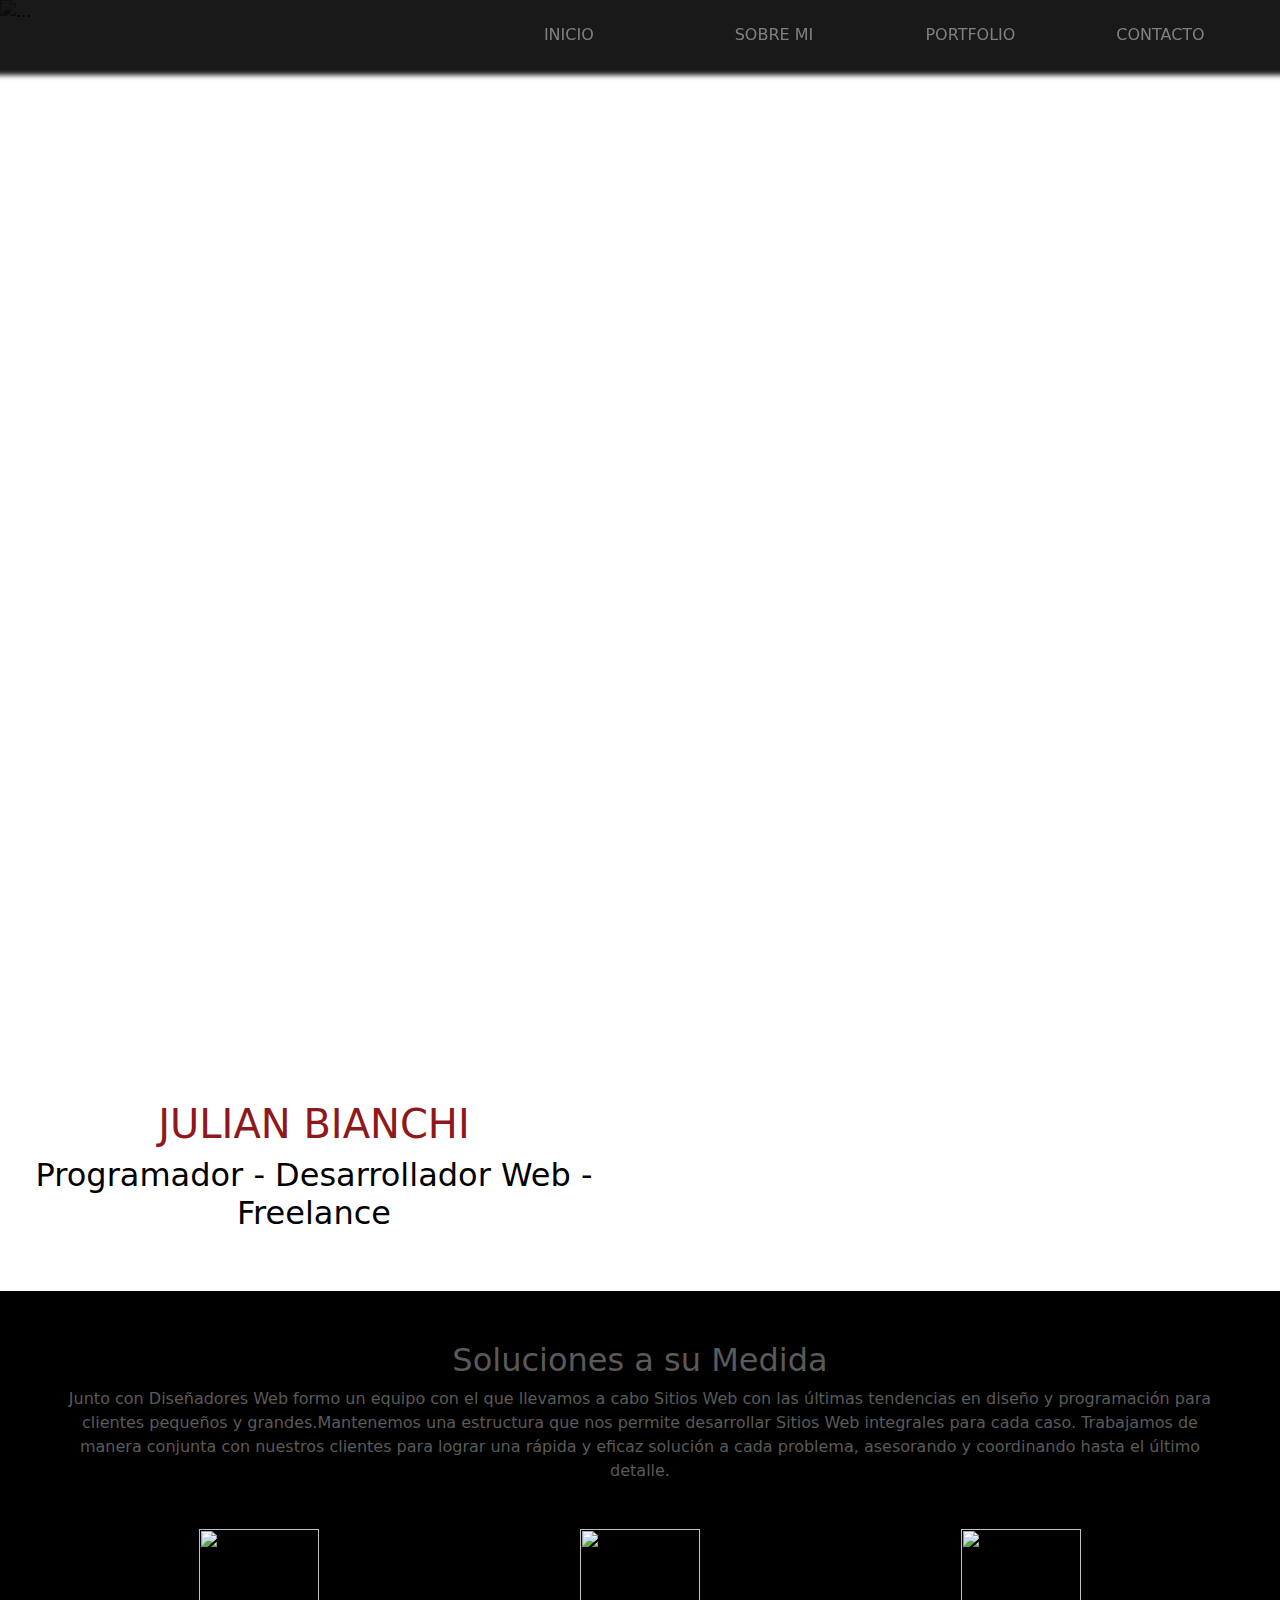
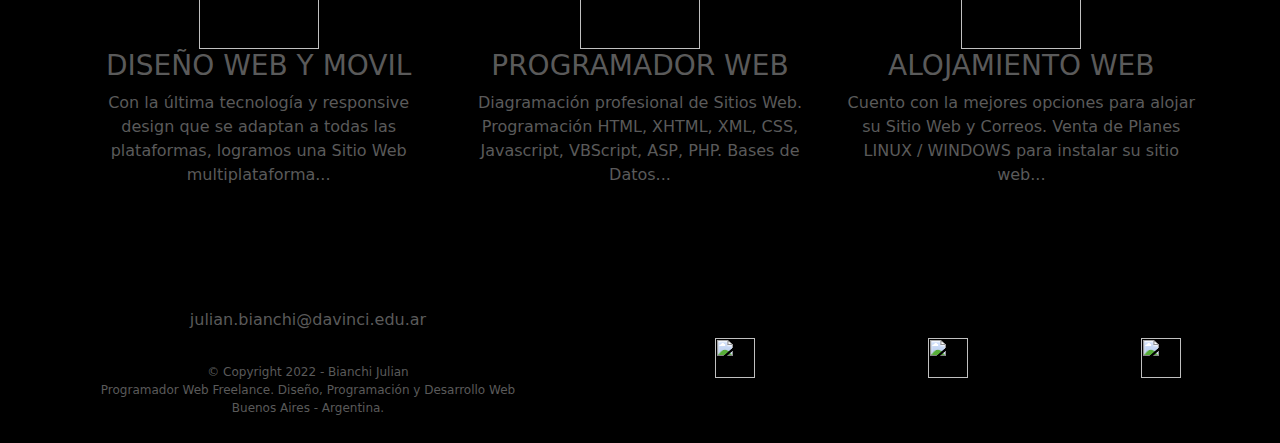
==== index.html @ 10fb080f "primer codigo" ====
<!DOCTYPE html>
<html lang="en">
  <head>
    <meta charset="UTF-8" />
    <meta http-equiv="X-UA-Compatible" content="IE=edge" />
    <meta name="viewport" content="width=device-width, initial-scale=1.0" />
    <title>Document</title>
    <link
      rel="stylesheet"
      href="https://cdn.jsdelivr.net/npm/bootstrap@5.2.2/dist/css/bootstrap.min.css"
    />
    <link rel="stylesheet" href="./Styles.css" />
  </head>
  <body>
    <div class="container-fluid">
      <nav class="navbar navbar-expand-md fixed-top row">
        <div class="container-fluid">
          <div class="container-fluid col">
            <a class="navbar-brand" href="#"
              ><img id="logo" src="./Imagenes/Logo.png" alt=""
            /></a>
          </div>
          <div id="cntbutton" class="col-1">
            <button
              class="navbar-toggler"
              type="button"
              data-bs-toggle="collapse"
              data-bs-target="#menu"
              aria-expanded="false"
              aria-controls="#menu"
            >
              <span class="navbar-toggler-icon"></span>
            </button>
          </div>

          <div
            id="menu"
            class="collapse navbar-collapse col justify-content-end"
          >
            <ul id="form-menu" class="navbar-nav container-fluid row">
              <li class="col">
                <a class="botonmenu" href="#">INICIO</a>
              </li>
              <li class="col">
                <a class="botonmenu" href="#">SOBRE MI</a>
              </li>
              <li class="col"><a class="botonmenu" href="#">PORTFOLIO</a></li>
              <li class="col"><a class="botonmenu" href="#">CONTACTO</a></li>
            </ul>
          </div>
        </div>
      </nav>
    </div>
    <div id="separacionMenuCarrusel" class="row"></div>
    <div
      id="carouselExampleCaptions"
      class="carousel slide"
      data-bs-ride="false"
    >
      <div class="carousel-indicators">
        <button
          type="button"
          data-bs-target="#carouselExampleCaptions"
          data-bs-slide-to="0"
          class="active"
          aria-current="true"
          aria-label="Slide 1"
        ></button>
        <button
          type="button"
          data-bs-target="#carouselExampleCaptions"
          data-bs-slide-to="1"
          aria-label="Slide 2"
        ></button>
        <button
          type="button"
          data-bs-target="#carouselExampleCaptions"
          data-bs-slide-to="2"
          aria-label="Slide 3"
        ></button>
      </div>
      <div class="carousel-inner">
        <div class="carousel-item active">
          <img
            class="img-carrusel"
            src="./Imagenes/Carrusel/Carrusel1.jpg"
            class="d-block w-100"
            alt="..."
          />
          <div class="carousel-caption d-md-block">
            <h5>Julian Bianchi</h5>
            <p>Programador - Desarrollador Web - Freelance</p>
          </div>
        </div>
        <div class="carousel-item">
          <img
            class="img-carrusel"
            src="./Imagenes/Carrusel/Carrusel2.jpg"
            class="d-block w-100"
            alt="..."
          />
          <div class="carousel-caption d-md-block">
            <h5>Web Moderna y Escalable.</h5>
            <p>Desarrollo de Sitios Web Multiplataforma.</p>
          </div>
        </div>
        <div class="carousel-item">
          <img
            class="img-carrusel"
            src="./Imagenes/Carrusel/Carrusel3.jpg"
            class="d-block w-100"
            alt="..."
          />
          <div class="carousel-caption d-md-block">
            <h5>Desempeño en las mejores Herramientas</h5>
            <p>HTML5 - CSS - Frameworks - Javascript.</p>
          </div>
        </div>
      </div>
      <button
        class="carousel-control-prev"
        type="button"
        data-bs-target="#carouselExampleCaptions"
        data-bs-slide="prev"
      >
        <span class="carousel-control-prev-icon" aria-hidden="true"></span>
        <span class="visually-hidden">Previous</span>
      </button>
      <button
        class="carousel-control-next"
        type="button"
        data-bs-target="#carouselExampleCaptions"
        data-bs-slide="next"
      >
        <span class="carousel-control-next-icon" aria-hidden="true"></span>
        <span class="visually-hidden">Next</span>
      </button>
    </div>
    <div id="titulo" class="container-fluid row">
      <div id="titulo-2" class="col-md-6">
        <h1 style="color: rgba(142, 24, 27)">JULIAN BIANCHI</h1>
        <h2>Programador - Desarrollador Web - Freelance</h2>
      </div>
      <div class="col-md-6"><img src="./Imagenes/logo.png" alt="" /></div>
    </div>
    <div
      id="solucionesamedida"
      class="container-fluid row justify-content-center"
    >
      <h2>Soluciones a su Medida</h2>
      <p>
        Junto con Diseñadores Web formo un equipo con el que llevamos a cabo
        Sitios Web con las últimas tendencias en diseño y programación para
        clientes pequeños y grandes.Mantenemos una estructura que nos permite
        desarrollar Sitios Web integrales para cada caso. Trabajamos de manera
        conjunta con nuestros clientes para lograr una rápida y eficaz solución
        a cada problema, asesorando y coordinando hasta el último detalle.
      </p>
      <div class="container-fluid row div-solucionesamedida">
        <div class="container-fluid col-md-4">
          <img src="./Imagenes/Iconografia/responsive.png" alt="" />
          <h3>DISEÑO WEB Y MOVIL</h3>
          <p>
            Con la última tecnología y responsive design que se adaptan a todas
            las plataformas, logramos una Sitio Web multiplataforma...
          </p>
        </div>
        <div class="container-fluid col-md-4">
          <img src="./Imagenes/Iconografia/atomo.png" alt="" />
          <h3>PROGRAMADOR WEB</h3>
          <p>
            Diagramación profesional de Sitios Web. Programación HTML, XHTML,
            XML, CSS, Javascript, VBScript, ASP, PHP. Bases de Datos...
          </p>
        </div>
        <div class="container-fluid col-md-4">
          <img src="./Imagenes/Iconografia/basededatos.png" alt="" />
          <h3>ALOJAMIENTO WEB</h3>
          <p>
            Cuento con la mejores opciones para alojar su Sitio Web y Correos.
            Venta de Planes LINUX / WINDOWS para instalar su sitio web...
          </p>
        </div>
      </div>
    </div>
    <footer class="row">
      <div id="footer" class="container-fluid row">
        <div id="footer-author" class="col-md-6">
          <div>
            <p>julian.bianchi@davinci.edu.ar</p>
            <p style="font-size: 12px">
              © Copyright 2022 - Bianchi Julian <br />
              Programador Web Freelance. Diseño, Programación y Desarrollo Web
              <br />
              Buenos Aires - Argentina.
            </p>
          </div>
        </div>
        <div id="footer-redes" class="col-md-6">
          <div class="row">
            <div class="col-md redes-footer">
              <a id="link-footer" href="#"
                ><img
                  src="./Imagenes/Redes/facebook.png"
                  alt=""
                  id="img-footer"
              /></a>
            </div>
            <div class="col-md redes-footer">
              <a id="link-footer" href="#"
                ><img
                  src="./Imagenes/Redes/instagram.png"
                  alt=""
                  id="img-footer"
              /></a>
            </div>
            <div class="col-md redes-footer">
              <a id="link-footer" href="#"
                ><img
                  src="./Imagenes/Redes/linkedin.png"
                  alt=""
                  id="img-footer"
              /></a>
            </div>
          </div>
        </div>
      </div>
    </footer>
    <script src="	https://cdn.jsdelivr.net/npm/bootstrap@5.2.2/dist/js/bootstrap.bundle.min.js"></script>
  </body>
</html>
---- Styles.css ----
body{
    overflow: overlay;
    overflow-x: hidden;
    color: black;

}

body::-webkit-scrollbar{
    background-color: rgba(0, 0, 0, 0);
    width: 7px;
    overflow: overlay;
}

body::-webkit-scrollbar-thumb{
    background-color: rgba(142, 24, 27, 0.623);
    border-radius: 7px;
}

a{
    text-decoration: none;
    color: grey;
}

.botonmenu:hover{
    color: white;
    transition: 0.3s;
    border-bottom: 1px brown solid;
    border-top: 1px brown solid;
    border-radius: 5px;
    padding-top: 3px;
    padding-bottom: 3px;
}


#logo{
    width: 50px;
    padding-left: 20px;
}

li{
    padding: 15px;
    width: 150px;
    margin-left: 15px;
}

nav{
    box-shadow: 0px 0px 5px 5px rgba(0, 0, 0, 0.900);
    background-color: rgba(0, 0, 0, 0.900);
    
}

.navbar-toggler-icon{
    background-image: url("data:image/svg+xml,%3csvg xmlns='http://www.w3.org/2000/svg' viewBox='0 0 30 30'%3e%3cpath stroke='rgba%28255, 0, 0, 0.5%29' stroke-linecap='round' stroke-miterlimit='10' stroke-width='2' d='M4 7h22M4 15h22M4 23h22'/%3e%3c/svg%3e");
    
}

.navbar-toggler{
    color: rgba(165, 42, 42, 0);
    border: 0px none;
}


#cntbutton{
    margin-right: 50px;
}


.carousel{
    height: 100vh;
    width: 100vw;
}

.slide{
    height: 100vh;
    width: 100vw;
}

.carousel-inner{
    height: 100%;
    width: 100%;
}

.carousel-item{
    height: 100%;
    width: 100%;
}

.img-carrusel{
    display: block;
    width: 100%;
    height: 100%;
    object-fit: cover;
}

#footer {
    box-shadow: 0px 0px 5px 5px rgb(0, 0, 0);
    background-color: rgb(0, 0, 0);
    height: auto;
    color: rgb(90, 90, 90);
}

#footer-author{
    text-align: center;
    padding: 10px;
}

#footer-author p{
    padding-top: 15px;
}

#footer-redes{
    text-align: center;
    padding-top: 35px;
}

#img-footer{
    height: 40px;
    width: 40px;
    margin: 20px;
    border: 1px;
}

#img-footer:hover{
    transition: 0.3s;
    border: 2px brown solid;
    border-radius: 7px;
}

#titulo{
    text-align: center;
    margin-top: 50px;
    margin-bottom: 50px;
}

#titulo-2{
    padding-top: 150px;
}

#solucionesamedida{
    text-align: center;
    background-color: black;
    color: rgb(90, 90, 90);
    width: auto;
    padding: 50px;
}

.div-solucionesamedida{
    width: auto;
    height: auto;
    padding: 30px;
}

.div-solucionesamedida > div > img{
    width: 120px;
    height: 120px;
}

.div-solucionesamedida > div{
   
}
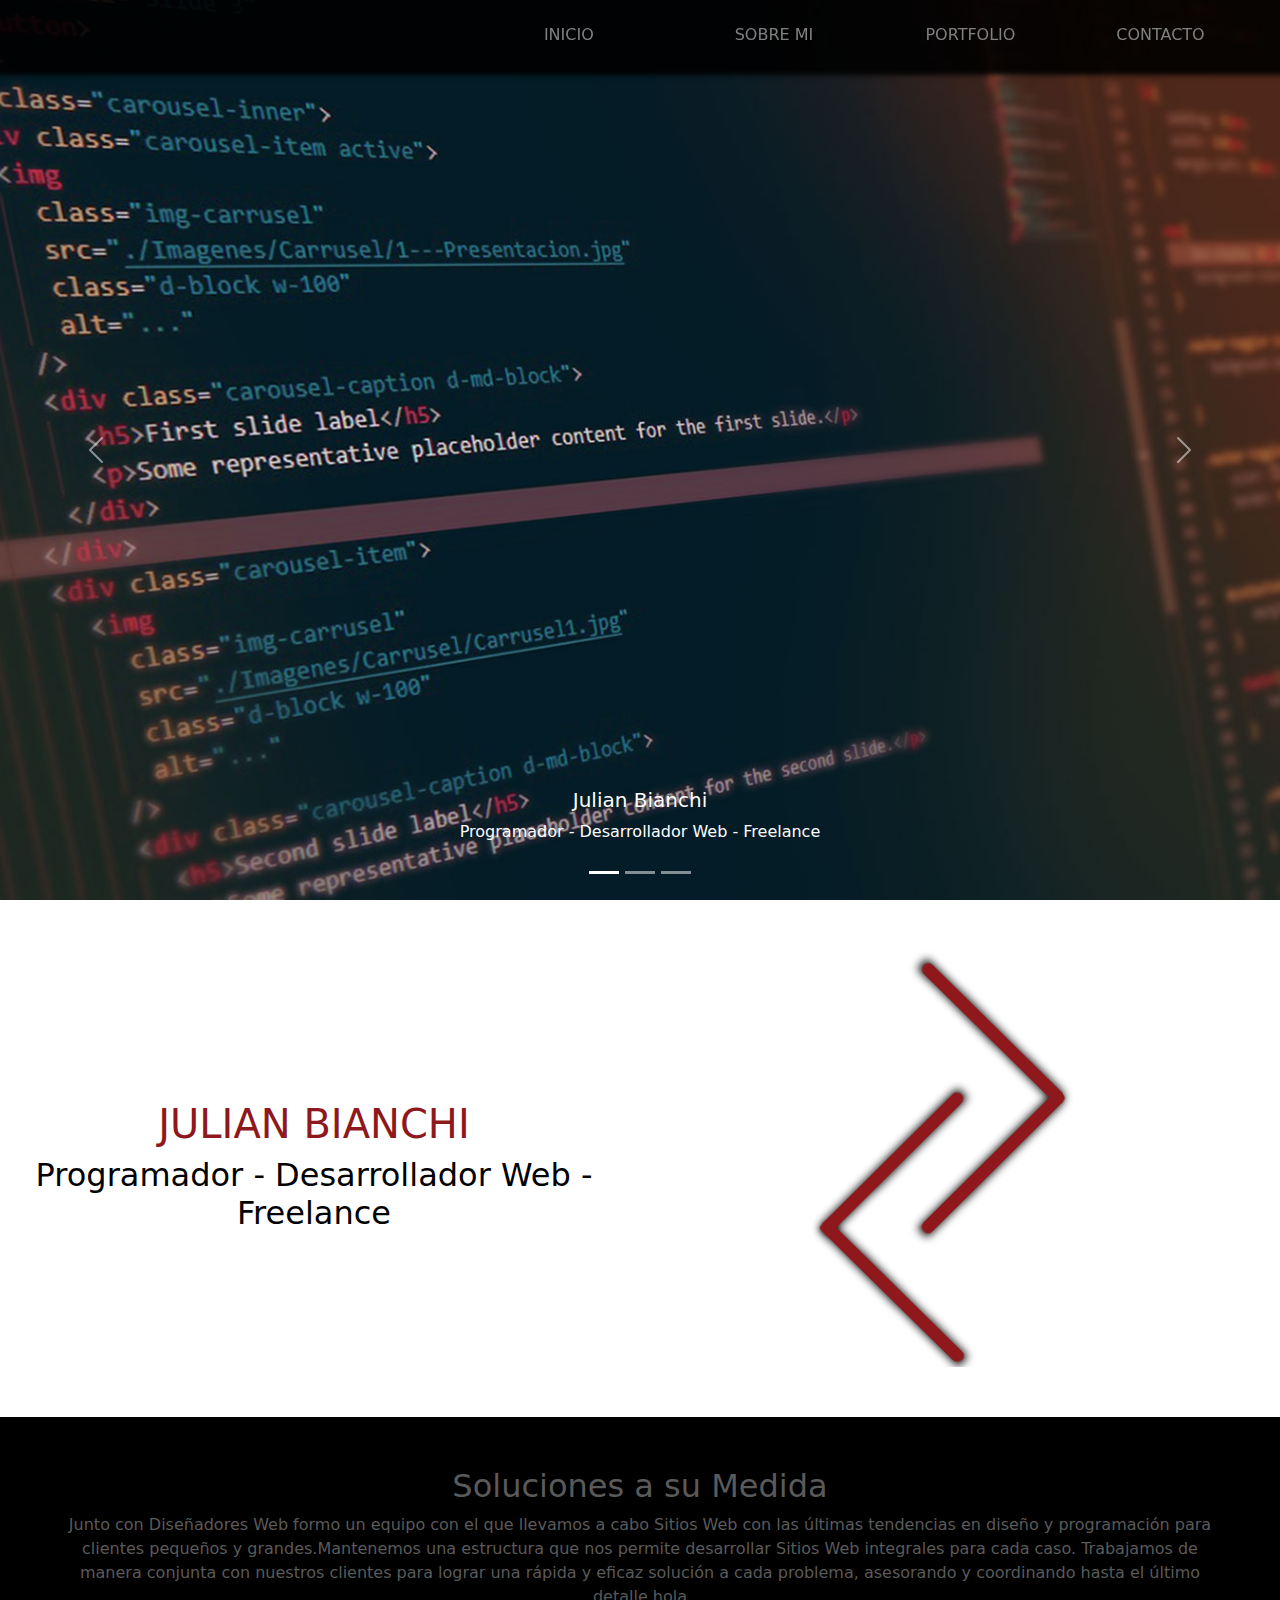
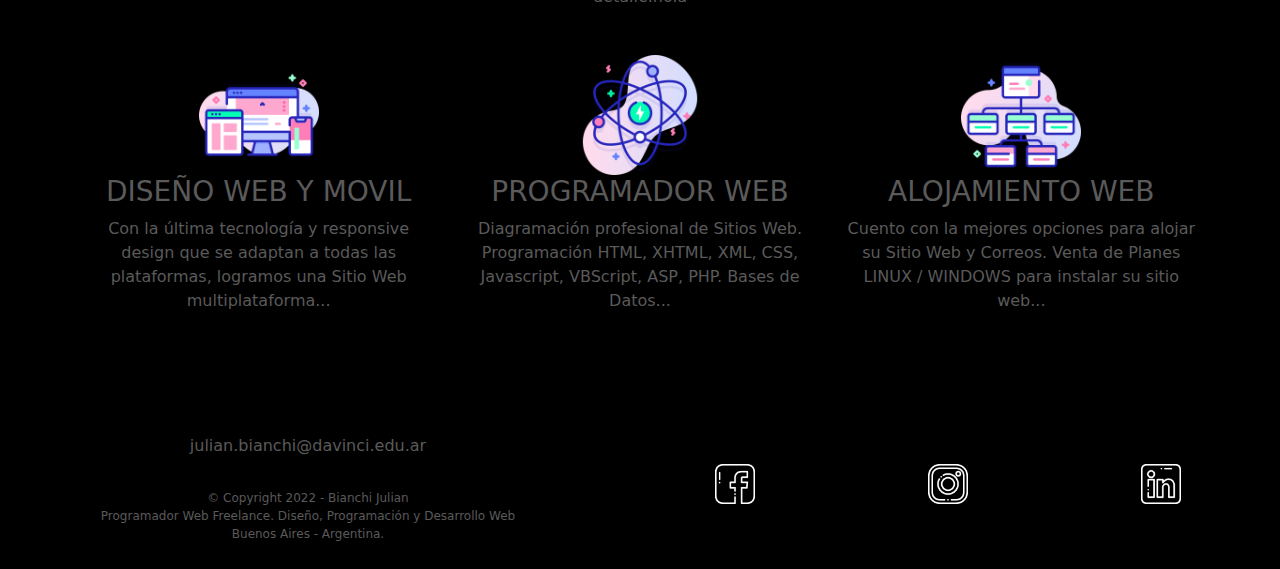
==== commit 2dfd8e55: "se aGREWGO HOLA" ====
--- a/index.html
+++ b/index.html
@@ -154,7 +154,7 @@
         clientes pequeños y grandes.Mantenemos una estructura que nos permite
         desarrollar Sitios Web integrales para cada caso. Trabajamos de manera
         conjunta con nuestros clientes para lograr una rápida y eficaz solución
-        a cada problema, asesorando y coordinando hasta el último detalle.
+        a cada problema, asesorando y coordinando hasta el último detalle.hola
       </p>
       <div class="container-fluid row div-solucionesamedida">
         <div class="container-fluid col-md-4">
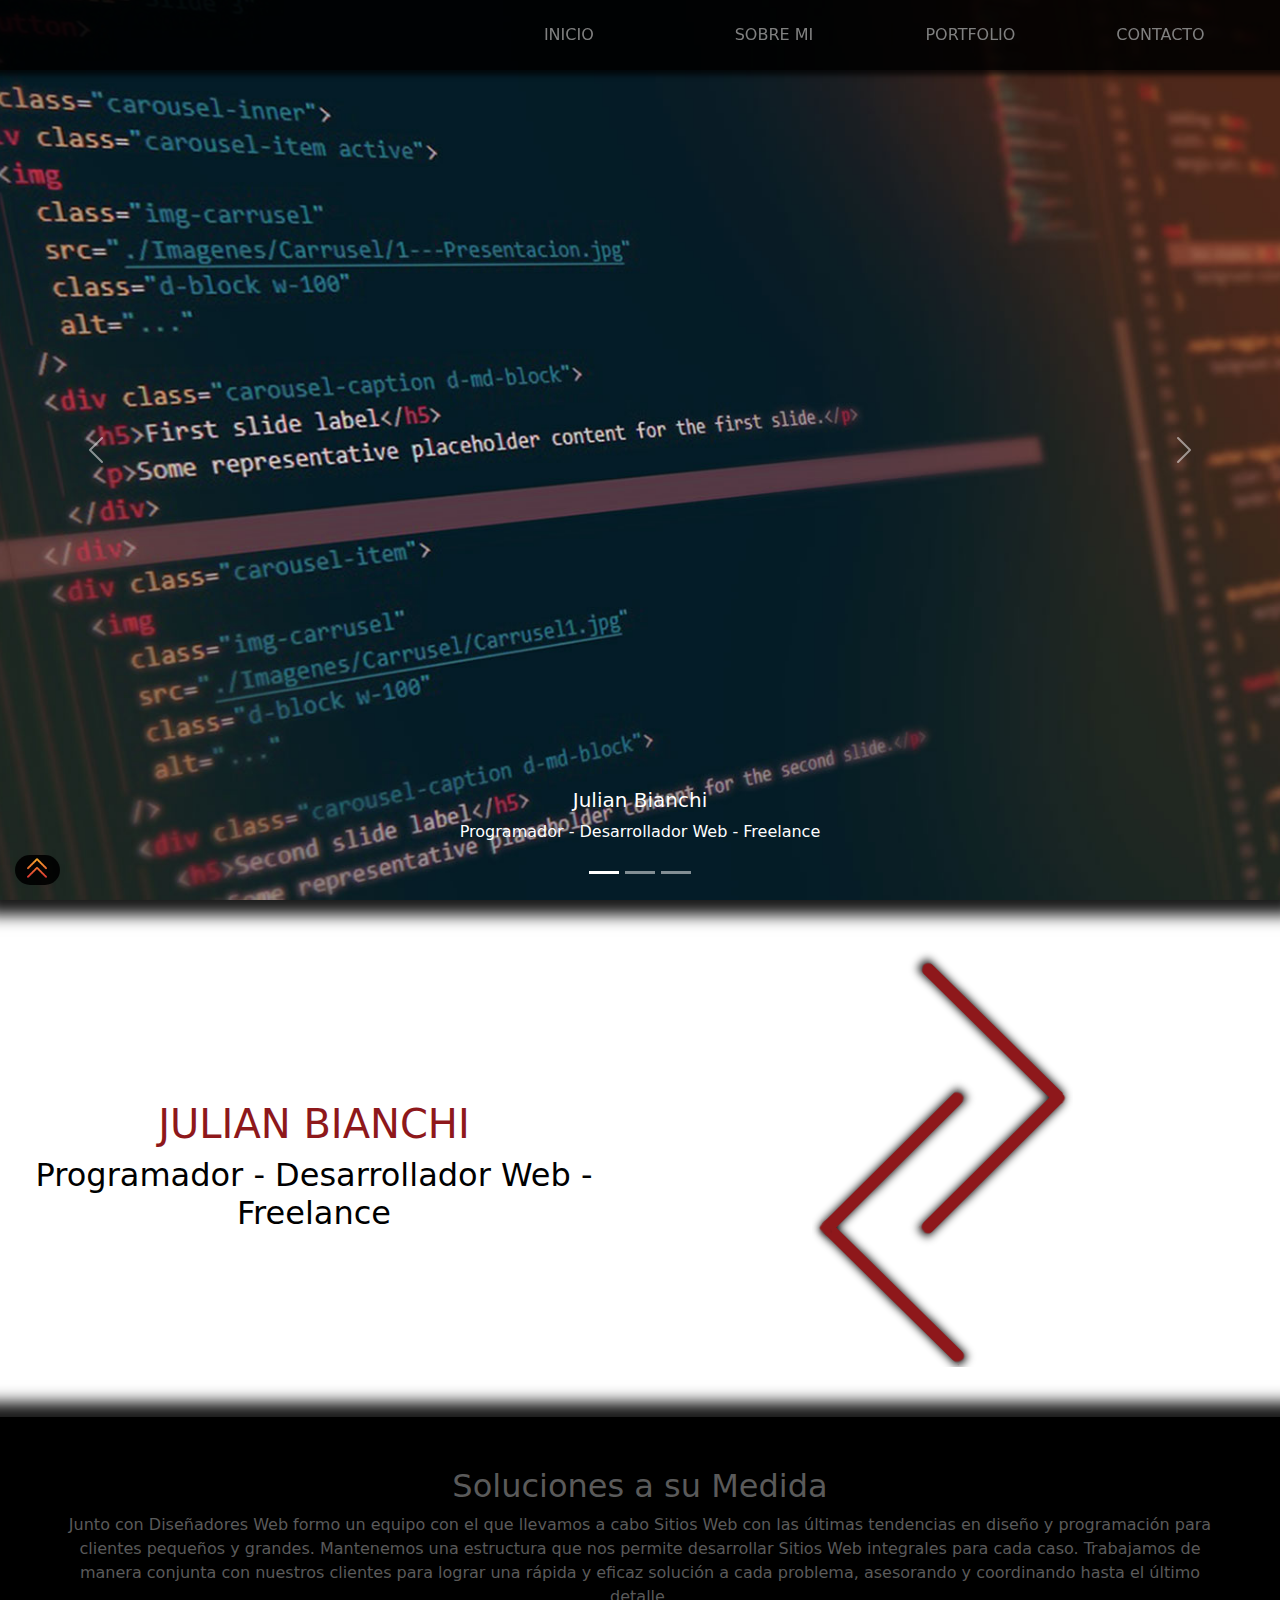
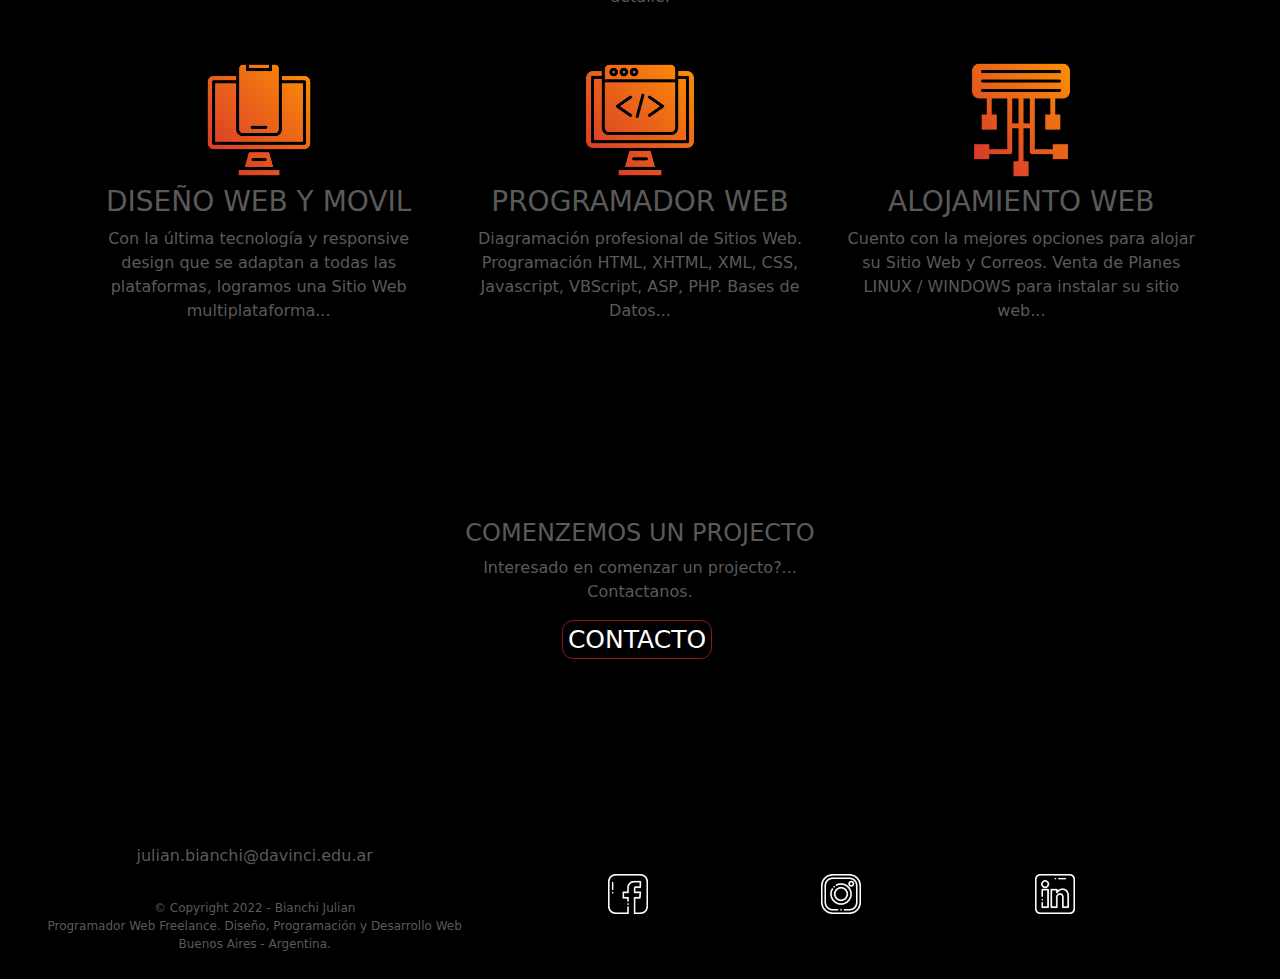
==== commit b13d5395: "codigo3" ====
--- a/index.html
+++ b/index.html
@@ -55,7 +55,7 @@
     <div
       id="carouselExampleCaptions"
       class="carousel slide"
-      data-bs-ride="false"
+      data-bs-ride="carousel"
     >
       <div class="carousel-indicators">
         <button
@@ -151,10 +151,10 @@
       <p>
         Junto con Diseñadores Web formo un equipo con el que llevamos a cabo
         Sitios Web con las últimas tendencias en diseño y programación para
-        clientes pequeños y grandes.Mantenemos una estructura que nos permite
+        clientes pequeños y grandes. Mantenemos una estructura que nos permite
         desarrollar Sitios Web integrales para cada caso. Trabajamos de manera
         conjunta con nuestros clientes para lograr una rápida y eficaz solución
-        a cada problema, asesorando y coordinando hasta el último detalle.hola
+        a cada problema, asesorando y coordinando hasta el último detalle.
       </p>
       <div class="container-fluid row div-solucionesamedida">
         <div class="container-fluid col-md-4">
@@ -183,9 +183,17 @@
         </div>
       </div>
     </div>
+    <div id="div-comenzarprojecto"  class="container-fluid row">
+      <div id="cnt-comenzarprojecto"  class="container-fluid col-md-6">
+        <div><h4>COMENZEMOS UN PROJECTO</h4></div>
+        <div><p>Interesado en comenzar un projecto?... <br> Contactanos.</p></div>
+        <div id="boton-comenzarproyecto"><a href="#">CONTACTO</a></div>
+      </div>
+    </div>
+
     <footer class="row">
       <div id="footer" class="container-fluid row">
-        <div id="footer-author" class="col-md-6">
+        <div id="footer-author" class="col-md-5">
           <div>
             <p>julian.bianchi@davinci.edu.ar</p>
             <p style="font-size: 12px">
@@ -198,7 +206,7 @@
         </div>
         <div id="footer-redes" class="col-md-6">
           <div class="row">
-            <div class="col-md redes-footer">
+            <div class="col redes-footer">
               <a id="link-footer" href="#"
                 ><img
                   src="./Imagenes/Redes/facebook.png"
@@ -206,7 +214,7 @@
                   id="img-footer"
               /></a>
             </div>
-            <div class="col-md redes-footer">
+            <div class="col redes-footer">
               <a id="link-footer" href="#"
                 ><img
                   src="./Imagenes/Redes/instagram.png"
@@ -214,7 +222,7 @@
                   id="img-footer"
               /></a>
             </div>
-            <div class="col-md redes-footer">
+            <div class="col redes-footer">
               <a id="link-footer" href="#"
                 ><img
                   src="./Imagenes/Redes/linkedin.png"
@@ -223,7 +231,9 @@
               /></a>
             </div>
           </div>
-        </div>
+          
+        </div>
+        <div id="botonup" class="container-fluid col-1 fixed-bottom"><a href="#"><img src="./Imagenes/Iconografia/flecha-hacia-arriba.png" alt=""></a></div>
       </div>
     </footer>
     <script src="	https://cdn.jsdelivr.net/npm/bootstrap@5.2.2/dist/js/bootstrap.bundle.min.js"></script>
--- a/Styles.css
+++ b/Styles.css
@@ -2,7 +2,6 @@
     overflow: overlay;
     overflow-x: hidden;
     color: black;
-
 }
 
 body::-webkit-scrollbar{
@@ -44,7 +43,7 @@
 }
 
 nav{
-    box-shadow: 0px 0px 5px 5px rgba(0, 0, 0, 0.900);
+    box-shadow: 0px 0px 5px 5px rgba(0, 0, 0, 0.700);
     background-color: rgba(0, 0, 0, 0.900);
     
 }
@@ -68,11 +67,13 @@
 .carousel{
     height: 100vh;
     width: 100vw;
+    box-shadow: 0px 0px 15px 15px rgba(0, 0, 0, 0.9);
 }
 
 .slide{
     height: 100vh;
     width: 100vw;
+   
 }
 
 .carousel-inner{
@@ -93,10 +94,10 @@
 }
 
 #footer {
-    box-shadow: 0px 0px 5px 5px rgb(0, 0, 0);
     background-color: rgb(0, 0, 0);
     height: auto;
     color: rgb(90, 90, 90);
+    box-shadow: 0px 0px 15px 15px rgba(0, 0, 0, 0.9);
 }
 
 #footer-author{
@@ -142,6 +143,7 @@
     color: rgb(90, 90, 90);
     width: auto;
     padding: 50px;
+    box-shadow: 0px 0px 15px 15px rgba(0, 0, 0, 0.9);
 }
 
 .div-solucionesamedida{
@@ -151,10 +153,81 @@
 }
 
 .div-solucionesamedida > div > img{
-    width: 120px;
-    height: 120px;
-}
-
-.div-solucionesamedida > div{
-   
+    width: 130px;
+    height: 130px;
+}
+
+
+
+.div-solucionesamedida > div:hover{
+    border-left: 3px solid rgba(142, 24, 27, 0.5);
+    border-right: 3px solid rgba(142, 24, 27, 0.5);
+    transition: 0.3s;
+    border-radius: 25px;
+    
+}
+
+#botonup {
+    width: 45px;
+    height: 30px;
+    background-color: rgba(0, 0, 0, 0.900);
+    border-radius: 25px;
+    border-color: 5px solid rgba(142, 24, 27);
+    object-fit: cover;
+    margin: 15px;
+}
+
+#botonup:hover{
+    transition: 0.3s;
+    border-radius: 5px;
+}
+
+
+
+#botonup > a > img{
+    width: 20px;
+    height: 20px;
+    object-fit: cover;
+}
+
+#cnt-comenzarprojecto{
+    color: rgb(90, 90, 90);
+    text-align: center;
+    padding-top: 100px;
+    width: 400px;
+}
+
+#cnt-comenzarprojecto-contacto{
+    color: rgb(90, 90, 90);
+    text-align: center;
+    padding-top: 100px;
+
+}
+
+#div-comenzarprojecto{
+    background-color: black; 
+    color: rgb(90, 90, 90);  
+    margin: 0px; 
+    height: 400px;
+
+}
+
+#boton-comenzarproyecto{
+    font-size: 25px;
+    border: 1px rgba(142, 24, 27) solid;
+    width: 150px;
+    margin-left: 110px;
+    border-radius: 11px;
+    text-decoration: none;
+    color: grey;
+}
+
+#boton-comenzarproyecto:hover{
+    background-color: rgba(142, 24, 27);
+    transition: 0.3s;
+
+}
+
+#boton-comenzarproyecto > a{
+    color: white;
 }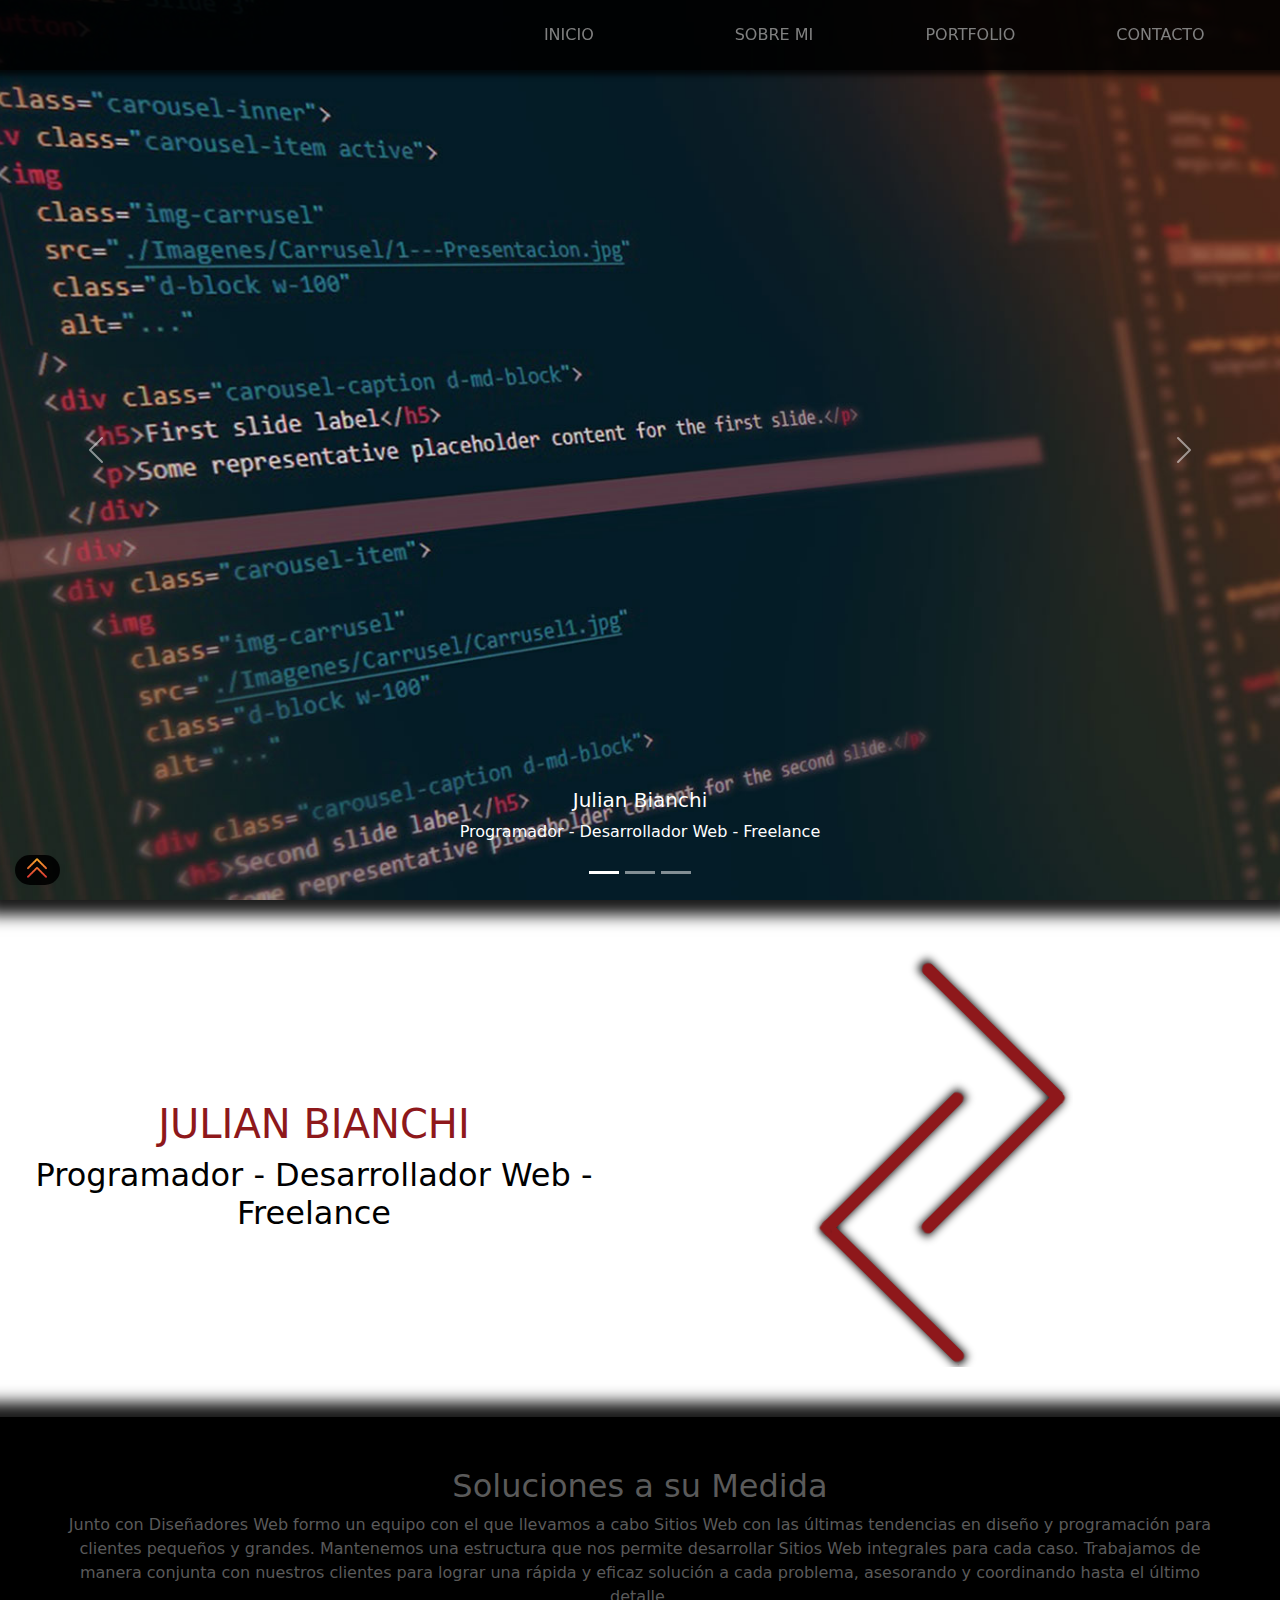
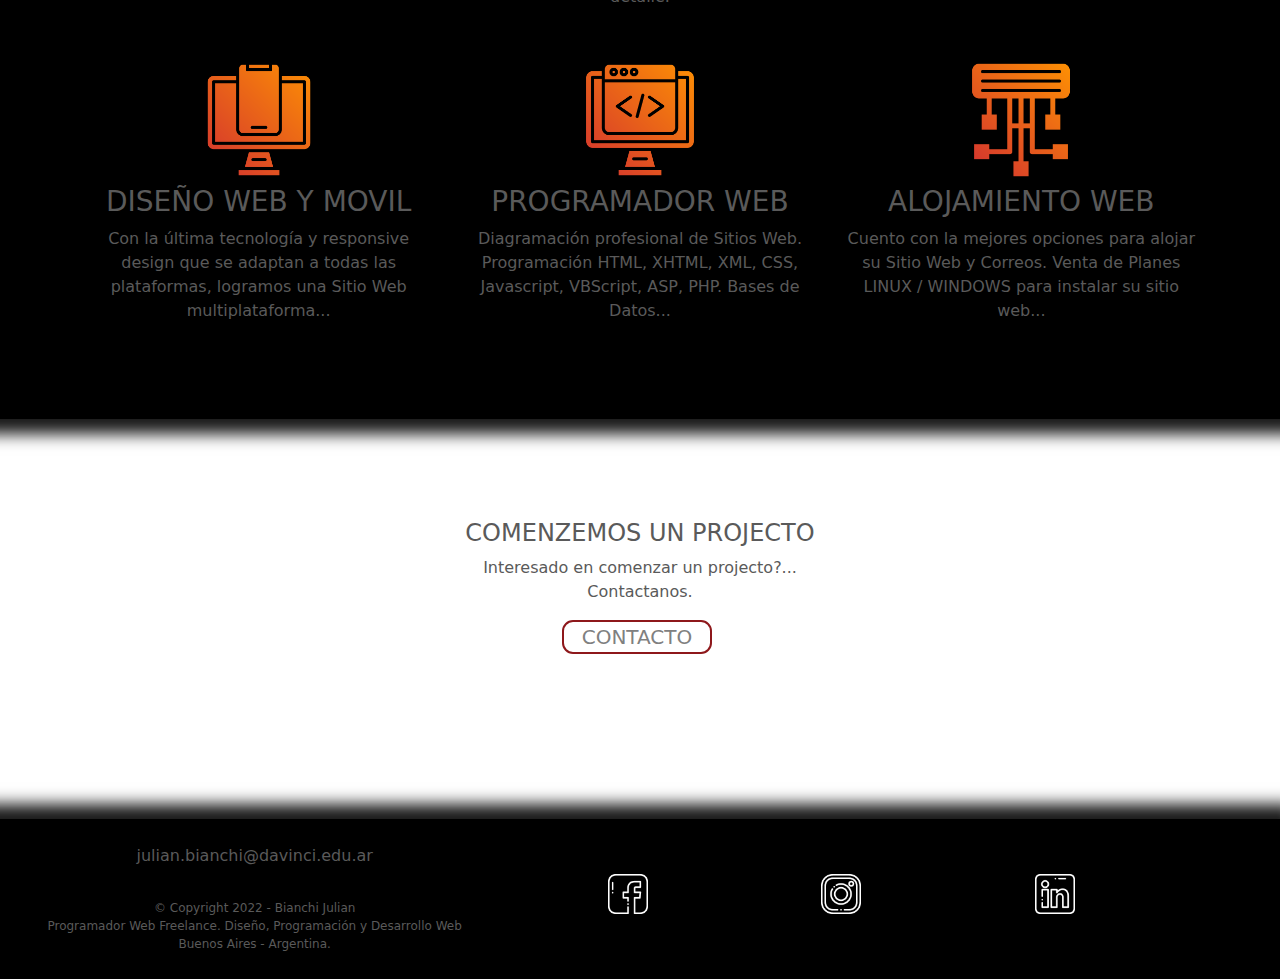
==== commit 92338c02: "codigo5" ====
--- a/index.html
+++ b/index.html
@@ -9,6 +9,7 @@
       rel="stylesheet"
       href="https://cdn.jsdelivr.net/npm/bootstrap@5.2.2/dist/css/bootstrap.min.css"
     />
+    <link rel="shortcut icon" href="./Imagenes/logo.png">
     <link rel="stylesheet" href="./Styles.css" />
   </head>
   <body>
--- a/Styles.css
+++ b/Styles.css
@@ -195,6 +195,7 @@
     text-align: center;
     padding-top: 100px;
     width: 400px;
+    
 }
 
 #cnt-comenzarprojecto-contacto{
@@ -205,7 +206,6 @@
 }
 
 #div-comenzarprojecto{
-    background-color: black; 
     color: rgb(90, 90, 90);  
     margin: 0px; 
     height: 400px;
@@ -213,8 +213,8 @@
 }
 
 #boton-comenzarproyecto{
-    font-size: 25px;
-    border: 1px rgba(142, 24, 27) solid;
+    font-size: 20px;
+    border: 2px rgba(142, 24, 27) solid;
     width: 150px;
     margin-left: 110px;
     border-radius: 11px;
@@ -223,11 +223,11 @@
 }
 
 #boton-comenzarproyecto:hover{
-    background-color: rgba(142, 24, 27);
-    transition: 0.3s;
-
+    background-color: rgb(0, 0, 0);
+    transition: 0.3s;
+    color: white;
 }
 
 #boton-comenzarproyecto > a{
-    color: white;
+    color: grey;
 }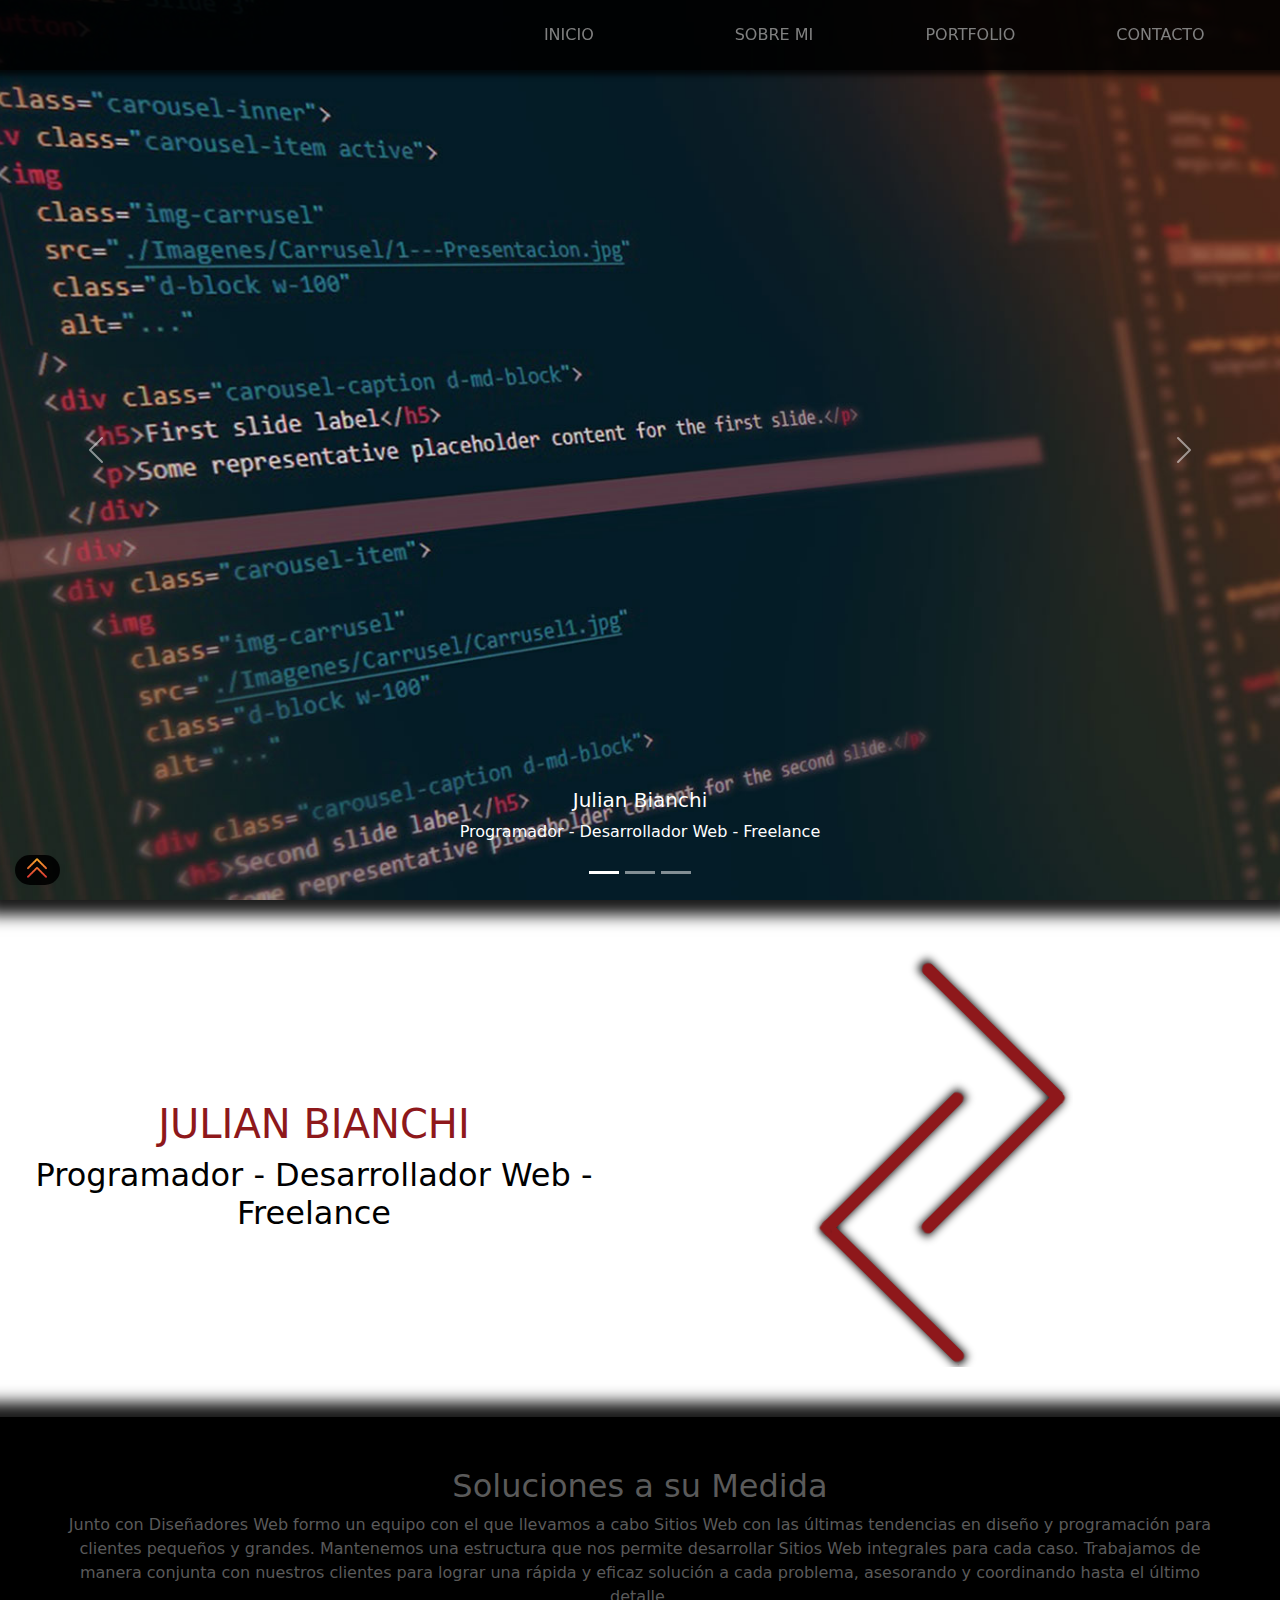
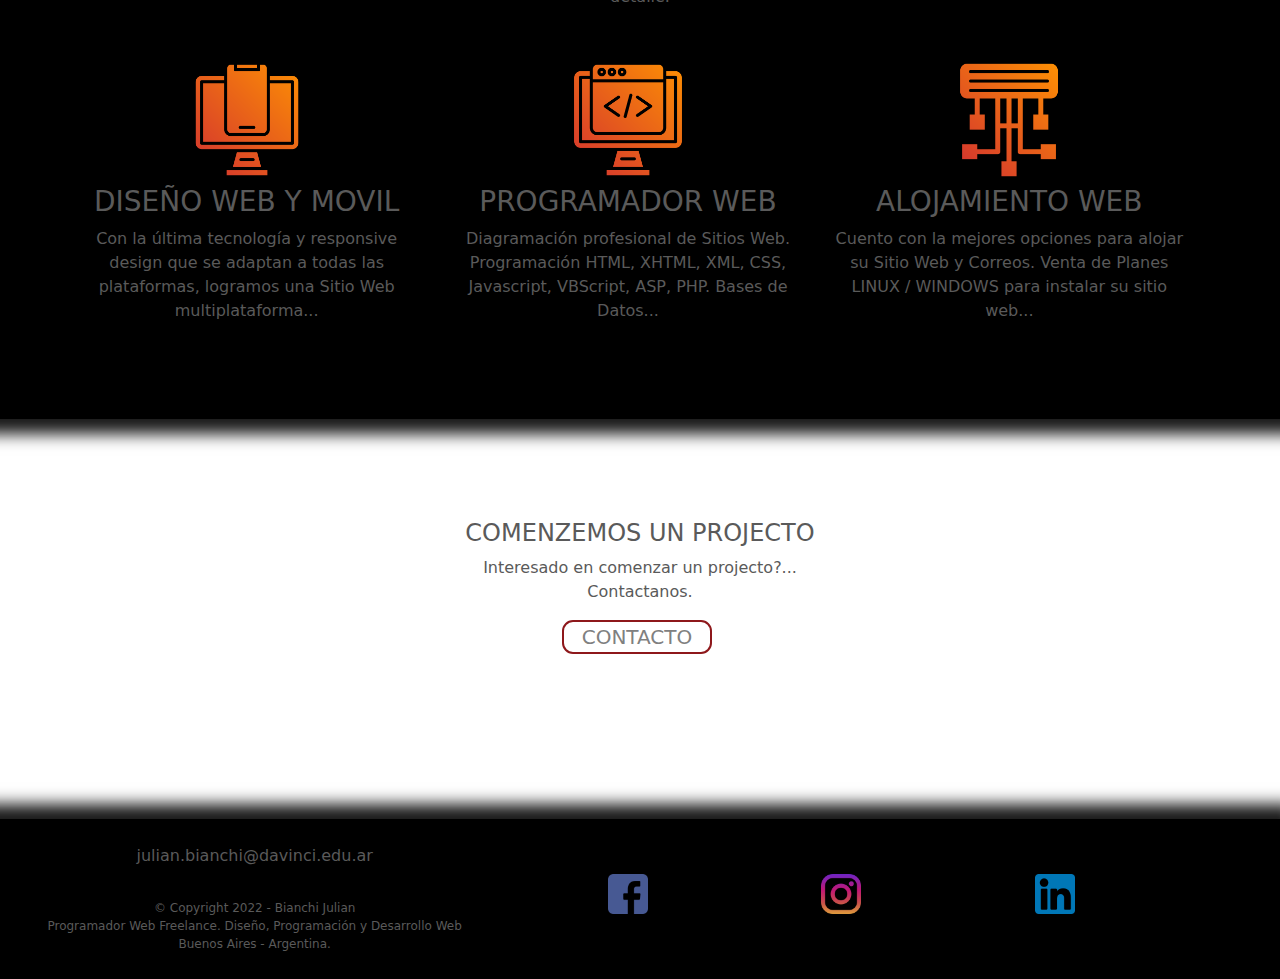
==== commit 725f36bb: "codigo6" ====
--- a/index.html
+++ b/index.html
@@ -17,7 +17,7 @@
       <nav class="navbar navbar-expand-md fixed-top row">
         <div class="container-fluid">
           <div class="container-fluid col">
-            <a class="navbar-brand" href="#"
+            <a class="navbar-brand" href="index.html"
               ><img id="logo" src="./Imagenes/Logo.png" alt=""
             /></a>
           </div>
@@ -40,13 +40,13 @@
           >
             <ul id="form-menu" class="navbar-nav container-fluid row">
               <li class="col">
-                <a class="botonmenu" href="#">INICIO</a>
+                <a class="botonmenu" href="index.html">INICIO</a>
               </li>
               <li class="col">
-                <a class="botonmenu" href="#">SOBRE MI</a>
+                <a class="botonmenu" href="sobremi.html">SOBRE MI</a>
               </li>
-              <li class="col"><a class="botonmenu" href="#">PORTFOLIO</a></li>
-              <li class="col"><a class="botonmenu" href="#">CONTACTO</a></li>
+              <li class="col"><a class="botonmenu" href="portfolio.html">PORTFOLIO</a></li>
+              <li class="col"><a class="botonmenu" href="contacto.html">CONTACTO</a></li>
             </ul>
           </div>
         </div>
@@ -146,7 +146,7 @@
     </div>
     <div
       id="solucionesamedida"
-      class="container-fluid row justify-content-center"
+      class="container-fluid row"
     >
       <h2>Soluciones a su Medida</h2>
       <p>
@@ -188,7 +188,7 @@
       <div id="cnt-comenzarprojecto"  class="container-fluid col-md-6">
         <div><h4>COMENZEMOS UN PROJECTO</h4></div>
         <div><p>Interesado en comenzar un projecto?... <br> Contactanos.</p></div>
-        <div id="boton-comenzarproyecto"><a href="#">CONTACTO</a></div>
+        <div id="boton-comenzarproyecto"><a href="contacto.html">CONTACTO</a></div>
       </div>
     </div>
 
--- a/Styles.css
+++ b/Styles.css
@@ -1,3 +1,7 @@
+/* ------------- */
+/* Estilos generales */
+/* ------------- */
+
 body{
     overflow: overlay;
     overflow-x: hidden;
@@ -126,6 +130,10 @@
     border: 2px brown solid;
     border-radius: 7px;
 }
+
+/* ------------- */
+/* Estilos index */
+/* ------------- */
 
 #titulo{
     text-align: center;
@@ -230,4 +238,42 @@
 
 #boton-comenzarproyecto > a{
     color: grey;
-}+}
+
+/* ------------- */
+/* Estilos sobremi */
+/* ------------- */
+
+#div-sobremi-holasoy{
+    padding-top: 70px;
+}
+
+#img-programador{
+    width: 450px;
+    padding: 30px;
+    
+}
+
+#div-holasoy{
+    padding: 100px;
+    
+}
+
+#div-comotrabajamos{
+    background-color: black;
+    margin: 100px;
+    margin-right: 100px;
+    padding-top: 50px;
+    border-radius: 50px;
+    box-shadow: 0px 0px 11px 11px rgb(90, 90, 90);
+}
+
+#img-comotrabajamos{
+    width: 350px;
+    padding: 25px;
+}
+
+#div-comotrabajamos-texto{
+    margin: -50px;
+}
+
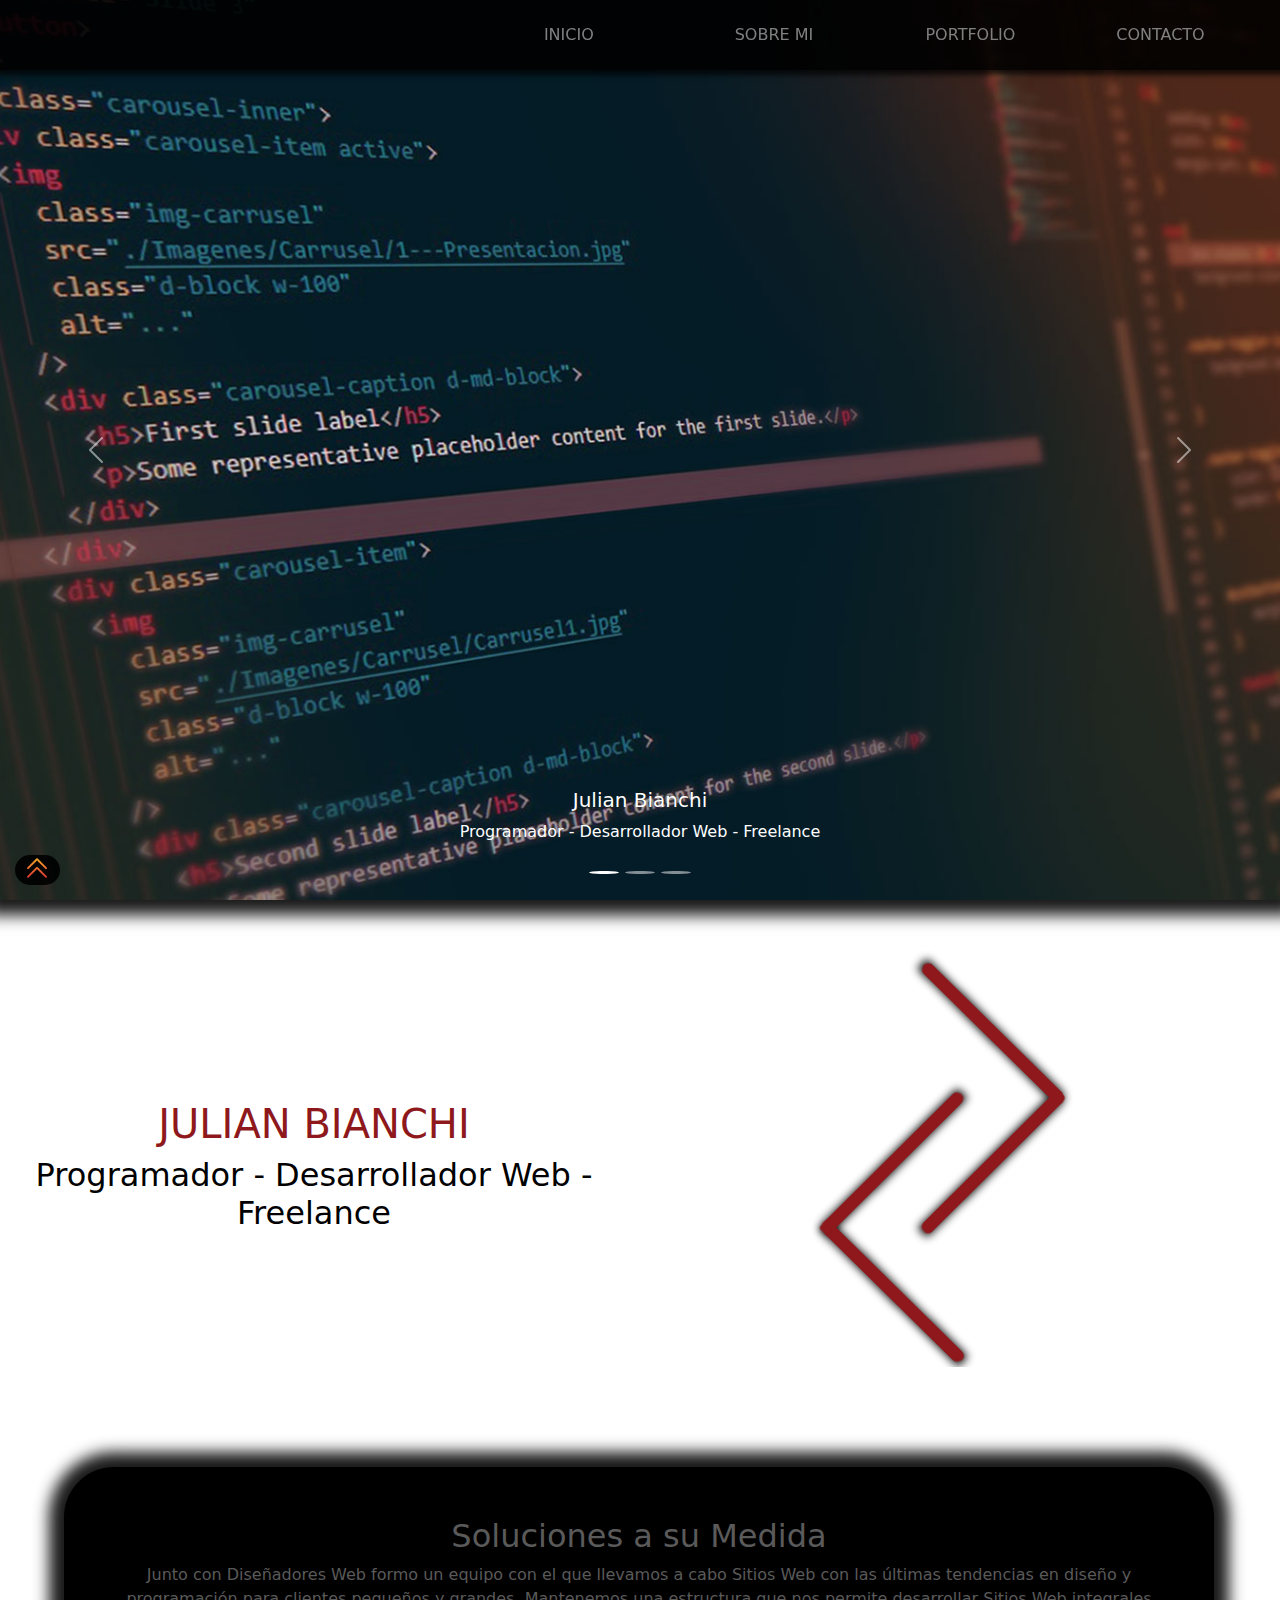
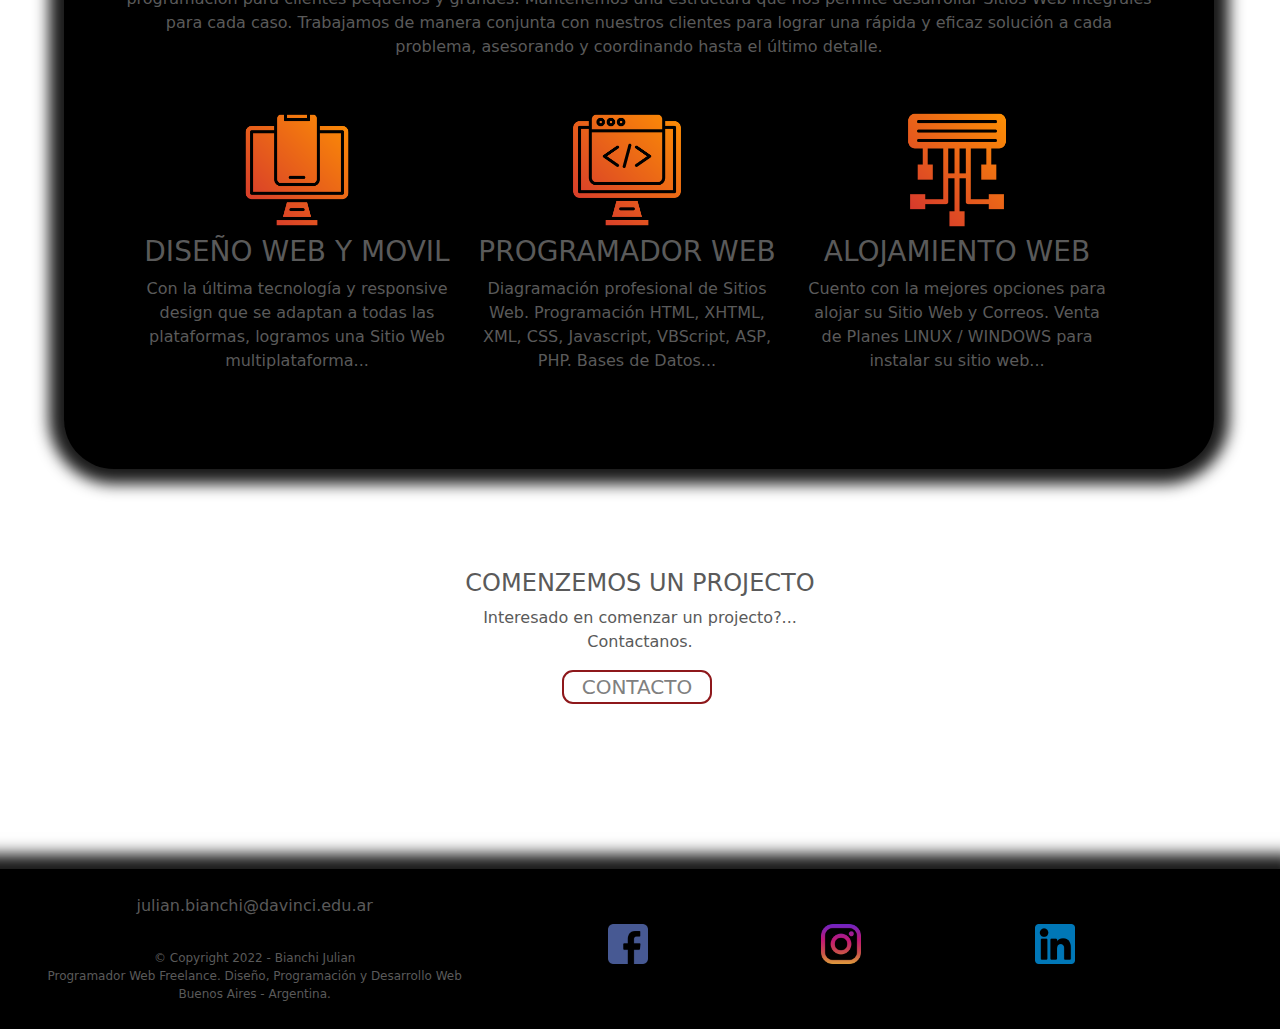
==== commit b5ec6f9c: "codigo7" ====
--- a/index.html
+++ b/index.html
@@ -144,43 +144,45 @@
       </div>
       <div class="col-md-6"><img src="./Imagenes/logo.png" alt="" /></div>
     </div>
-    <div
-      id="solucionesamedida"
-      class="container-fluid row"
-    >
-      <h2>Soluciones a su Medida</h2>
-      <p>
-        Junto con Diseñadores Web formo un equipo con el que llevamos a cabo
-        Sitios Web con las últimas tendencias en diseño y programación para
-        clientes pequeños y grandes. Mantenemos una estructura que nos permite
-        desarrollar Sitios Web integrales para cada caso. Trabajamos de manera
-        conjunta con nuestros clientes para lograr una rápida y eficaz solución
-        a cada problema, asesorando y coordinando hasta el último detalle.
-      </p>
-      <div class="container-fluid row div-solucionesamedida">
-        <div class="container-fluid col-md-4">
-          <img src="./Imagenes/Iconografia/responsive.png" alt="" />
-          <h3>DISEÑO WEB Y MOVIL</h3>
-          <p>
-            Con la última tecnología y responsive design que se adaptan a todas
-            las plataformas, logramos una Sitio Web multiplataforma...
-          </p>
-        </div>
-        <div class="container-fluid col-md-4">
-          <img src="./Imagenes/Iconografia/atomo.png" alt="" />
-          <h3>PROGRAMADOR WEB</h3>
-          <p>
-            Diagramación profesional de Sitios Web. Programación HTML, XHTML,
-            XML, CSS, Javascript, VBScript, ASP, PHP. Bases de Datos...
-          </p>
-        </div>
-        <div class="container-fluid col-md-4">
-          <img src="./Imagenes/Iconografia/basededatos.png" alt="" />
-          <h3>ALOJAMIENTO WEB</h3>
-          <p>
-            Cuento con la mejores opciones para alojar su Sitio Web y Correos.
-            Venta de Planes LINUX / WINDOWS para instalar su sitio web...
-          </p>
+    <div class="container-fluid row d-flex justify-content-center">
+      <div
+        id="solucionesamedida"
+        class="container-fluid row"
+      >
+        <h2>Soluciones a su Medida</h2>
+        <p>
+          Junto con Diseñadores Web formo un equipo con el que llevamos a cabo
+          Sitios Web con las últimas tendencias en diseño y programación para
+          clientes pequeños y grandes. Mantenemos una estructura que nos permite
+          desarrollar Sitios Web integrales para cada caso. Trabajamos de manera
+          conjunta con nuestros clientes para lograr una rápida y eficaz solución
+          a cada problema, asesorando y coordinando hasta el último detalle.
+        </p>
+        <div class="container-fluid row div-solucionesamedida">
+          <div class="container-fluid col-md-4">
+            <img src="./Imagenes/Iconografia/responsive.png" alt="" />
+            <h3>DISEÑO WEB Y MOVIL</h3>
+            <p>
+              Con la última tecnología y responsive design que se adaptan a todas
+              las plataformas, logramos una Sitio Web multiplataforma...
+            </p>
+          </div>
+          <div class="container-fluid col-md-4">
+            <img src="./Imagenes/Iconografia/atomo.png" alt="" />
+            <h3>PROGRAMADOR WEB</h3>
+            <p>
+              Diagramación profesional de Sitios Web. Programación HTML, XHTML,
+              XML, CSS, Javascript, VBScript, ASP, PHP. Bases de Datos...
+            </p>
+          </div>
+          <div class="container-fluid col-md-4">
+            <img src="./Imagenes/Iconografia/basededatos.png" alt="" />
+            <h3>ALOJAMIENTO WEB</h3>
+            <p>
+              Cuento con la mejores opciones para alojar su Sitio Web y Correos.
+              Venta de Planes LINUX / WINDOWS para instalar su sitio web...
+            </p>
+          </div>
         </div>
       </div>
     </div>
--- a/Styles.css
+++ b/Styles.css
@@ -40,6 +40,11 @@
     padding-left: 20px;
 }
 
+#logo:hover{
+    transition: 0.3s;
+    -webkit-transform: rotate(360deg);transform: rotate(360deg);
+}
+
 li{
     padding: 15px;
     width: 150px;
@@ -127,8 +132,7 @@
 
 #img-footer:hover{
     transition: 0.3s;
-    border: 2px brown solid;
-    border-radius: 7px;
+    -webkit-transform: rotate(360deg);transform: rotate(360deg);
 }
 
 /* ------------- */
@@ -149,9 +153,12 @@
     text-align: center;
     background-color: black;
     color: rgb(90, 90, 90);
-    width: auto;
+    border-radius: 50px;
+    margin-top: 50px;
+    width: 1150px;
     padding: 50px;
     box-shadow: 0px 0px 15px 15px rgba(0, 0, 0, 0.9);
+    margin-left: 10px;
 }
 
 .div-solucionesamedida{
@@ -231,13 +238,18 @@
 }
 
 #boton-comenzarproyecto:hover{
-    background-color: rgb(0, 0, 0);
+    background-color: rgba(142, 24, 27);
     transition: 0.3s;
     color: white;
 }
 
 #boton-comenzarproyecto > a{
     color: grey;
+}
+
+#boton-comenzarproyecto > a:hover{
+    color: white;
+    transition: 0.3s;
 }
 
 /* ------------- */
@@ -260,20 +272,165 @@
 }
 
 #div-comotrabajamos{
-    background-color: black;
-    margin: 100px;
-    margin-right: 100px;
-    padding-top: 50px;
+    width: 1150px;
+    box-shadow: 0px 0px 11px 11px rgb(90, 90, 90);
+    padding: 50px;
+    margin: 50px;
     border-radius: 50px;
-    box-shadow: 0px 0px 11px 11px rgb(90, 90, 90);
+    margin-left: 70px;
 }
 
 #img-comotrabajamos{
     width: 350px;
     padding: 25px;
+    
 }
 
 #div-comotrabajamos-texto{
-    margin: -50px;
-}
-
+    padding-top: 100px;
+}
+
+#herramientas > div > div {
+    height: 150px;
+}
+
+#herramientas > div > div > img{
+    height: 75px;
+    width: auto;
+}
+
+#herramientas > div > div > img:hover {
+    height: 100px;
+    width: auto;
+    transition: 0.3s;
+}
+
+#div-herramientas{
+    margin-top: 75px;
+    margin-bottom: 75px;
+    
+}
+
+#herramientas{
+    margin-top: 50px;
+}
+
+#herramientas > div {
+    margin-top: 15px;
+}
+
+/* ------------- */
+/* Estilos portfolio */
+/* ------------- */
+
+#portfolio{
+    margin: 50px;
+}
+
+.card-img-top {
+    object-fit: cover;
+    border-top-left-radius: 25px;
+    border-top-right-radius: 25px;
+    
+}
+
+.card{
+    box-shadow: 0px 0px 15px 3px rgb(90, 90, 90);
+    border: 0px;
+    border-radius: 25px;
+    margin-top: 50px;
+    
+}
+
+.card > img:hover {
+    -webkit-transform: rotateY(180deg);
+    -webkit-transform-style: preserve-3d;
+    transform: rotateY(180deg);
+    transform-style: preserve-3d;
+    transition: 1s;
+}
+
+.card-body{
+    color: rgba(90, 90, 90, 0.548);
+}
+
+.card-title{
+    color: rgb(142,24,27);
+}
+
+/* ------------- */
+/* Estilos contacto */
+/* ------------- */
+
+#form-contacto{
+    margin: 100px;
+}
+
+#div-formulario-contacto{
+    width: 530px;
+    margin-right: 150px;
+}
+
+input{
+    width: 500px;
+    padding: 15px;
+    margin-top: 15px;
+    margin-bottom: 15px;
+    outline: none;
+    border: none;
+    border-bottom: 1px solid rgb(90, 90, 90);
+}
+
+input:focus{
+    background-color: rgba(255, 68, 0, 0.200);
+    border: 1px solid rgb(142,24,27);
+    border-radius: 15px;
+    transition: 0.5s;
+}
+
+textarea{
+    width: 500px;
+    padding: 15px;
+    margin-top: 15px;
+    margin-bottom: 15px;
+    resize: none;
+    outline: none;
+    border-radius: 15px;
+}
+
+textarea:focus{
+    background-color: rgba(255, 68, 0, 0.200);
+    border: 1px solid rgb(142,24,27);
+}
+
+button{
+    width: 120px;
+    border: 3px solid rgb(142,24,27);
+    border-radius: 15px;
+    color: rgb(90, 90, 90);
+}
+
+#div-formulario-contacto > form > div > button:hover{
+    color: white;
+    transition: 0.3s;
+    background-color: rgb(142,24,27);
+}
+
+#div-redes img{
+    width: 50px;
+    
+}
+
+#div-redes a{
+    text-decoration: none;
+}
+
+#div-redes a:hover{
+    color: rgb(142,24,27);
+}
+
+#div-redes{
+    margin: 50px;
+    padding-top: 40px;
+}
+
